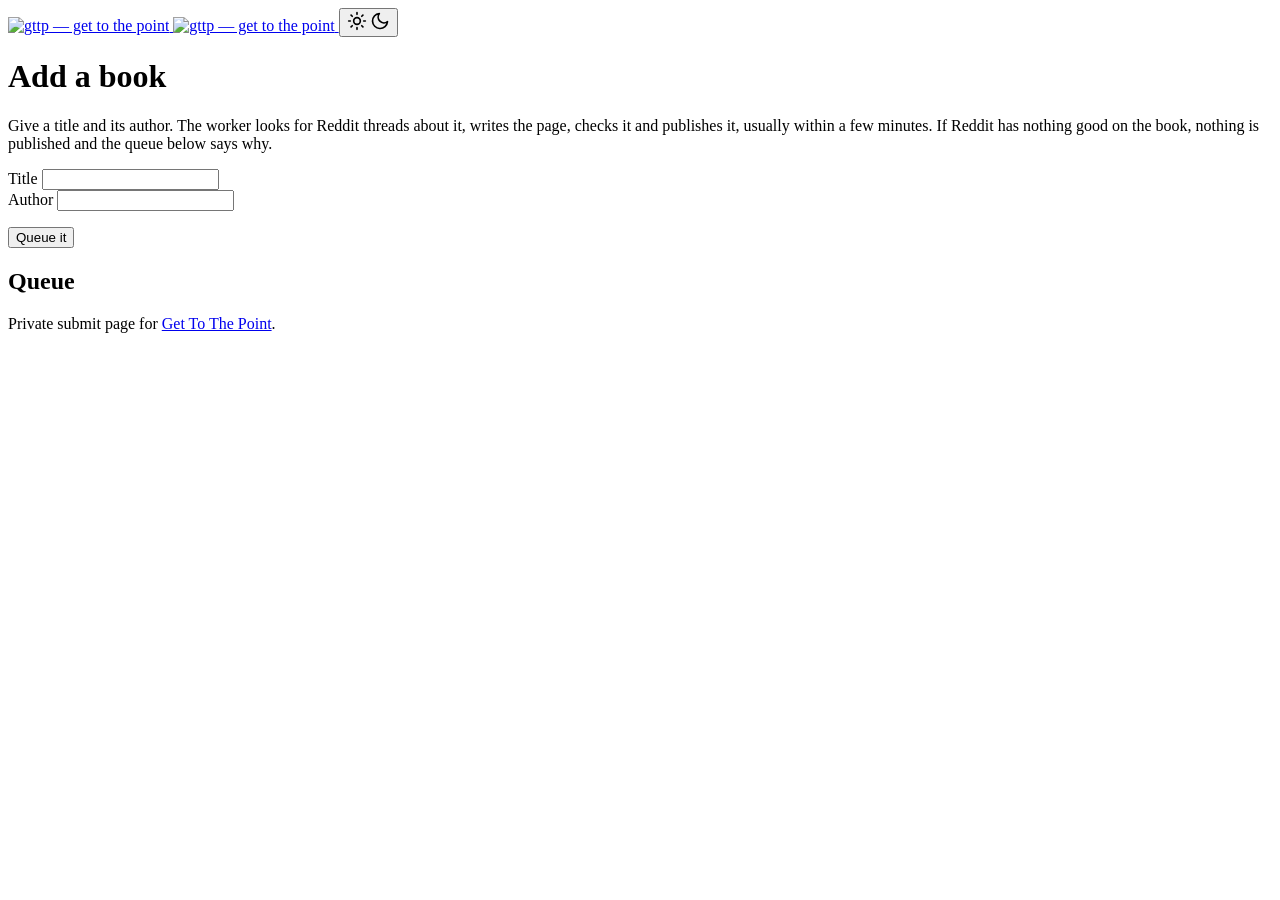
==== src/gttp/submit_assets/index.html @ 36d57566 "feat: submit service and queue gttp.jobs holds the queue schema, input validation (reject, never san" ====
<!doctype html>
<html lang="en"><head><meta charset="utf-8">
<meta name="viewport" content="width=device-width, initial-scale=1">
<title>Add a book — gttp</title>
<meta name="theme-color" content="#14213D">
<meta name="robots" content="noindex, nofollow">
<link rel="icon" href="/favicon.ico" sizes="any">
<link rel="stylesheet" href="/style.css">
<script src="/submit.js"></script>
</head>
<body>
<header class="site-header">
  <a class="site-title" href="https://gttp.mooseflip.com/">
    <img class="logo-light" src="/logo.svg" alt="gttp — get to the point" width="128" height="60">
    <img class="logo-dark" src="/logo-dark.svg" alt="gttp — get to the point" width="128" height="60">
  </a>
  <button id="theme-toggle" class="theme-toggle" type="button" aria-label="Toggle dark mode" aria-pressed="false" title="Toggle theme">
    <svg class="icon-sun" width="20" height="20" viewBox="0 0 24 24" fill="none" stroke="currentColor" stroke-width="2" stroke-linecap="round" aria-hidden="true"><circle cx="12" cy="12" r="4"/><path d="M12 2v2M12 20v2M4.9 4.9l1.4 1.4M17.7 17.7l1.4 1.4M2 12h2M20 12h2M4.9 19.1l1.4-1.4M17.7 6.3l1.4-1.4"/></svg>
    <svg class="icon-moon" width="20" height="20" viewBox="0 0 24 24" fill="none" stroke="currentColor" stroke-width="2" stroke-linecap="round" stroke-linejoin="round" aria-hidden="true"><path d="M21 12.8A9 9 0 1 1 11.2 3 7 7 0 0 0 21 12.8z"/></svg>
  </button>
</header>

<main class="content reading">
  <div class="intro">
    <h1>Add a book</h1>
    <p class="sub">Give a title and its author. The worker looks for Reddit
      threads about it, writes the page, checks it and publishes it, usually
      within a few minutes. If Reddit has nothing good on the book, nothing is
      published and the queue below says why.</p>
  </div>

  <form class="submit-form" id="submit-form" novalidate>
    <div class="field">
      <label for="title">Title</label>
      <input class="input" id="title" name="title" type="text" maxlength="120" autocomplete="off" required>
    </div>
    <div class="field">
      <label for="author">Author</label>
      <input class="input" id="author" name="author" type="text" maxlength="80" autocomplete="off" required>
    </div>
    <p class="form-error" id="form-error" role="alert"></p>
    <p class="form-ok" id="form-ok" role="status"></p>
    <div><button class="btn btn-primary" id="submit-btn" type="submit">Queue it</button></div>
  </form>

  <div class="section-label">
    <h2>Queue</h2>
    <p class="hand" id="limits"></p>
  </div>
  <ol class="queue-list" id="queue"></ol>
  <p class="no-results" id="queue-empty" hidden>Nothing submitted yet.</p>
</main>

<footer class="site-footer">
  Private submit page for <a href="https://gttp.mooseflip.com/">Get To The Point</a>.
</footer>
</body></html>
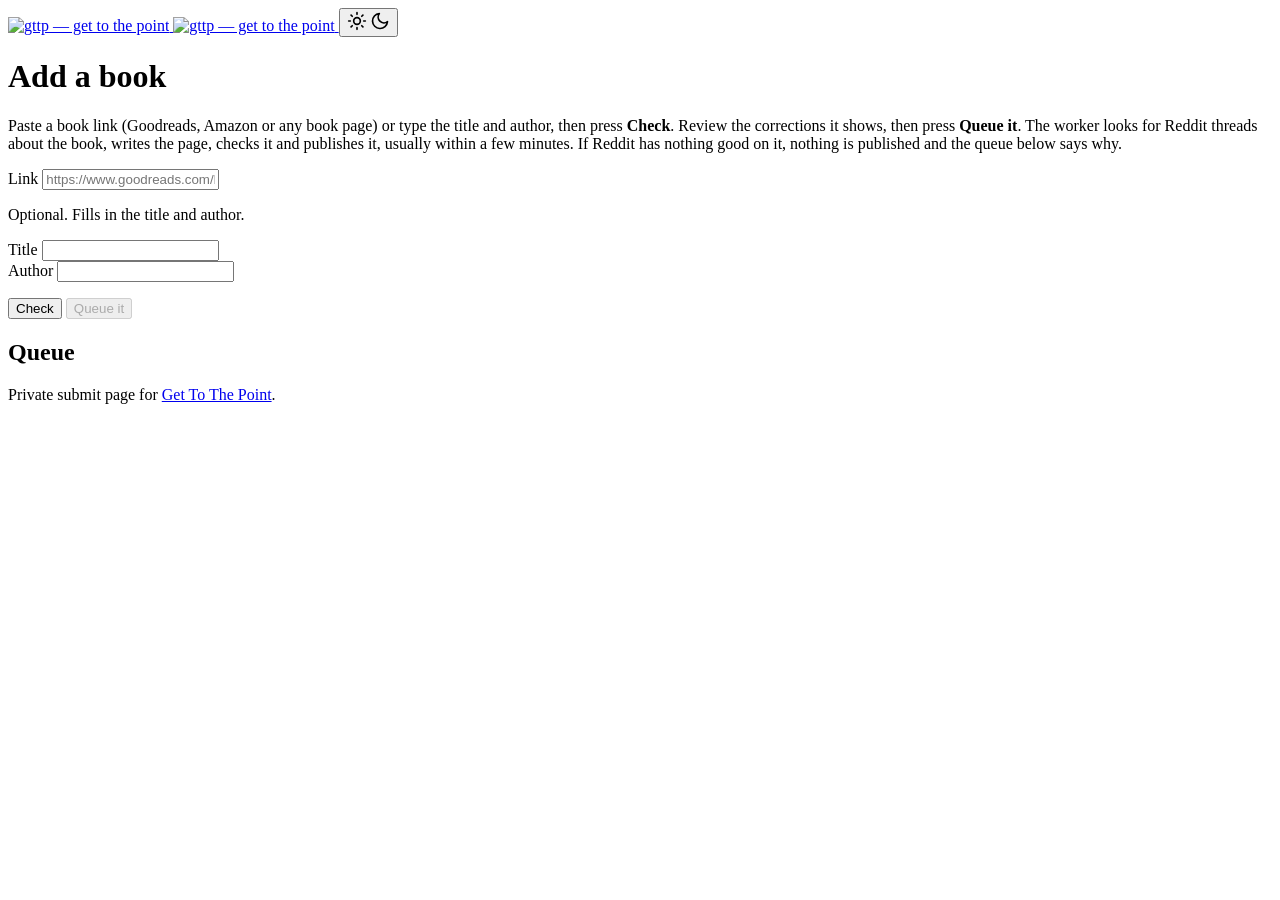
==== commit 2d76ed6a: "feat: link check on the submit page POST /api/check proxies to the resolver, re-validates its answer" ====
--- a/src/gttp/submit_assets/index.html
+++ b/src/gttp/submit_assets/index.html
@@ -23,24 +23,40 @@
 <main class="content reading">
   <div class="intro">
     <h1>Add a book</h1>
-    <p class="sub">Give a title and its author. The worker looks for Reddit
-      threads about it, writes the page, checks it and publishes it, usually
-      within a few minutes. If Reddit has nothing good on the book, nothing is
+    <p class="sub">Paste a book link (Goodreads, Amazon or any book page) or
+      type the title and author, then press <b>Check</b>. Review the corrections
+      it shows, then press <b>Queue it</b>. The worker looks for Reddit threads
+      about the book, writes the page, checks it and publishes it, usually
+      within a few minutes. If Reddit has nothing good on it, nothing is
       published and the queue below says why.</p>
   </div>
 
   <form class="submit-form" id="submit-form" novalidate>
     <div class="field">
+      <label for="link">Link</label>
+      <input class="input" id="link" name="url" type="url" inputmode="url" maxlength="2048" autocomplete="off" placeholder="https://www.goodreads.com/book/show/…" aria-describedby="link-hint">
+      <p class="field-hint" id="link-hint">Optional. Fills in the title and author.</p>
+    </div>
+    <div class="field">
       <label for="title">Title</label>
-      <input class="input" id="title" name="title" type="text" maxlength="120" autocomplete="off" required>
+      <input class="input" id="title" name="title" type="text" maxlength="120" autocomplete="off">
     </div>
     <div class="field">
       <label for="author">Author</label>
-      <input class="input" id="author" name="author" type="text" maxlength="80" autocomplete="off" required>
+      <input class="input" id="author" name="author" type="text" maxlength="80" autocomplete="off">
     </div>
     <p class="form-error" id="form-error" role="alert"></p>
     <p class="form-ok" id="form-ok" role="status"></p>
-    <div><button class="btn btn-primary" id="submit-btn" type="submit">Queue it</button></div>
+    <section class="check-preview" id="check-preview" aria-live="polite" aria-label="Check result" hidden>
+      <p class="check-source" id="check-source"></p>
+      <ul class="change-list" id="check-changes"></ul>
+      <ul class="warn-list" id="check-warnings"></ul>
+      <p class="form-error" id="check-duplicate"></p>
+    </section>
+    <div class="form-actions">
+      <button class="btn btn-ghost" id="check-btn" type="submit">Check</button>
+      <button class="btn btn-primary" id="submit-btn" type="button" disabled>Queue it</button>
+    </div>
   </form>
 
   <div class="section-label">
